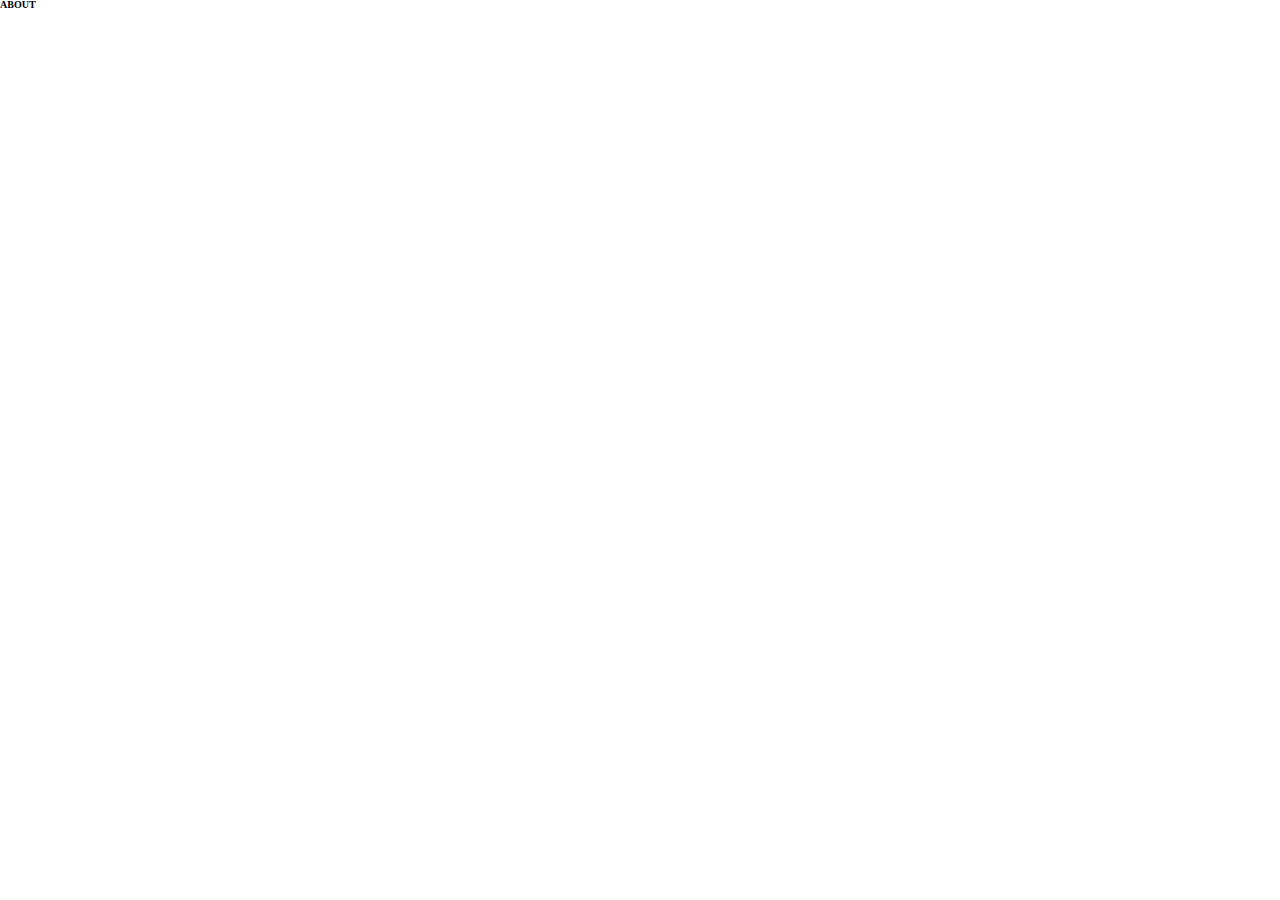
==== about.html @ 36e77df1 "index.html just about finished" ====
<!DOCTYPE html>
<html lang="en">
<head>
    <meta charset="UTF-8">
    <meta name="viewport" content="width=device-width, initial-scale=1.0">
    <link rel="stylesheet" href="assets/stylesheets/index.css">
    <link rel="stylesheet" href="assets/stylesheets/about.css">
    <title>Coleman Portfolio | About Me</title>
</head>
<body>
    <h1> ABOUT </h1>
</body>
</html>
---- assets/stylesheets/index.css ----
/*
---- CSS Reset ----
*/
html,body,div,span,object,iframe,h1,h2,h3,h4,h5,h6,p,blockquote,pre,abbr,address,cite,code,del,dfn,em,img,ins,kbd,q,samp,small,strong,sub,sup,var,b,i,dl,dt,dd,ol,ul,li,fieldset,form,label,legend,table,caption,tbody,tfoot,thead,tr,th,td,article,aside,canvas,details,figcaption,figure,footer,header,hgroup,menu,nav,section,summary,time,mark,audio,video{margin:0;padding:0;border:0;outline:0;font-size:100%;vertical-align:baseline;background:transparent}
body{line-height:1}
article,aside,details,figcaption,figure,footer,header,hgroup,menu,nav,section{display:block}
nav ul{list-style:none}
blockquote,q{quotes:none}
blockquote:before,blockquote:after,q:before,q:after{content:none}
a{margin:0;padding:0;font-size:100%;vertical-align:baseline;background:transparent}
ins{background-color:#ff9;color:#000;text-decoration:none}
mark{background-color:#ff9;color:#000;font-style:italic;font-weight:bold}
del{text-decoration:line-through}
abbr[title],dfn[title]{border-bottom:1px dotted;cursor:help}
table{border-collapse:collapse;border-spacing:0}
hr{display:block;height:1px;border:0;border-top:1px solid #ccc;margin:1em 0;padding:0}
input,select{vertical-align:middle}


/*
---- Basic Styling ----
*/
html {
    box-sizing: border-box;
    font-size: 62.5%;
}

a {
    text-decoration: none;
}

/*
---- Header Styling ----
*/
.header {
    width: 100vw;
    background-image: -webkit-linear-gradient(rgba(0, 128, 111, 0.562), rgba(1, 167, 56, 0.616));
    border-bottom: 3px solid grey;
}
.header h1 {
    font-size: 8rem;
    text-align: center;
    font-family: 'Segoe UI', Tahoma, Geneva, Verdana, sans-serif;
    margin-bottom: 3vh;
    text-transform: uppercase;
}
.header .nav {
    font-size: 2.5rem;
}
.nav a {
    font-size: 2.5rem;
    text-decoration: none;
    color: white;
    text-align: center;
    border-radius: 20px;
}
.header .nav a:hover {
    color: black;
    background: grey;
    border: 1px solid black;
}
.header .title {
    font-family: 'Trebuchet MS', 'Lucida Sans Unicode', 'Lucida Grande', 'Lucida Sans', Arial, sans-serif;
    text-align: center;
    margin: 5vh 0;
    border-top: 5px solid grey;
    border-bottom: 5px solid grey;
}
.header p {
    font-size: 2rem;
    text-align: center;
    margin-top: 5vh;
}

/*
---- Article Styling ----
*/
.welcome img {
    width: 100vw;
    height: 20vh;
    object-fit: cover;
}
.welcome p {
    font-size: 2rem;
    text-align: center;
    margin: 8vh;
}

/*
---- Gallery Styling ----
*/
.projectsGallery {
    display: flex;
    justify-content: flex-start;
    flex-wrap: wrap;
}
.projectsGallery img {
    flex: 1 1 100%;
    width: 30vw;
    height: 30vh;
    object-fit: cover;
    margin: 20px;
}
.projectsGallery a {
    font-size: 2rem;
}
.sampleProjects p {
    flex: 2 2 10%;
    font-size: 2rem;
}

/*
---- Footer Styling ----
*/
footer {
    width: 100vw;
    background: -webkit-linear-gradient(rgba(0, 128, 111, 0.562), rgba(1, 167, 56, 0.616)); ;
}


/*
---- Navigation Styling ----
*/
nav {
    display: flex;
    justify-content: space-between;
}

nav a{
    flex: 1;
    margin: 10px;
    padding: 10px;
}
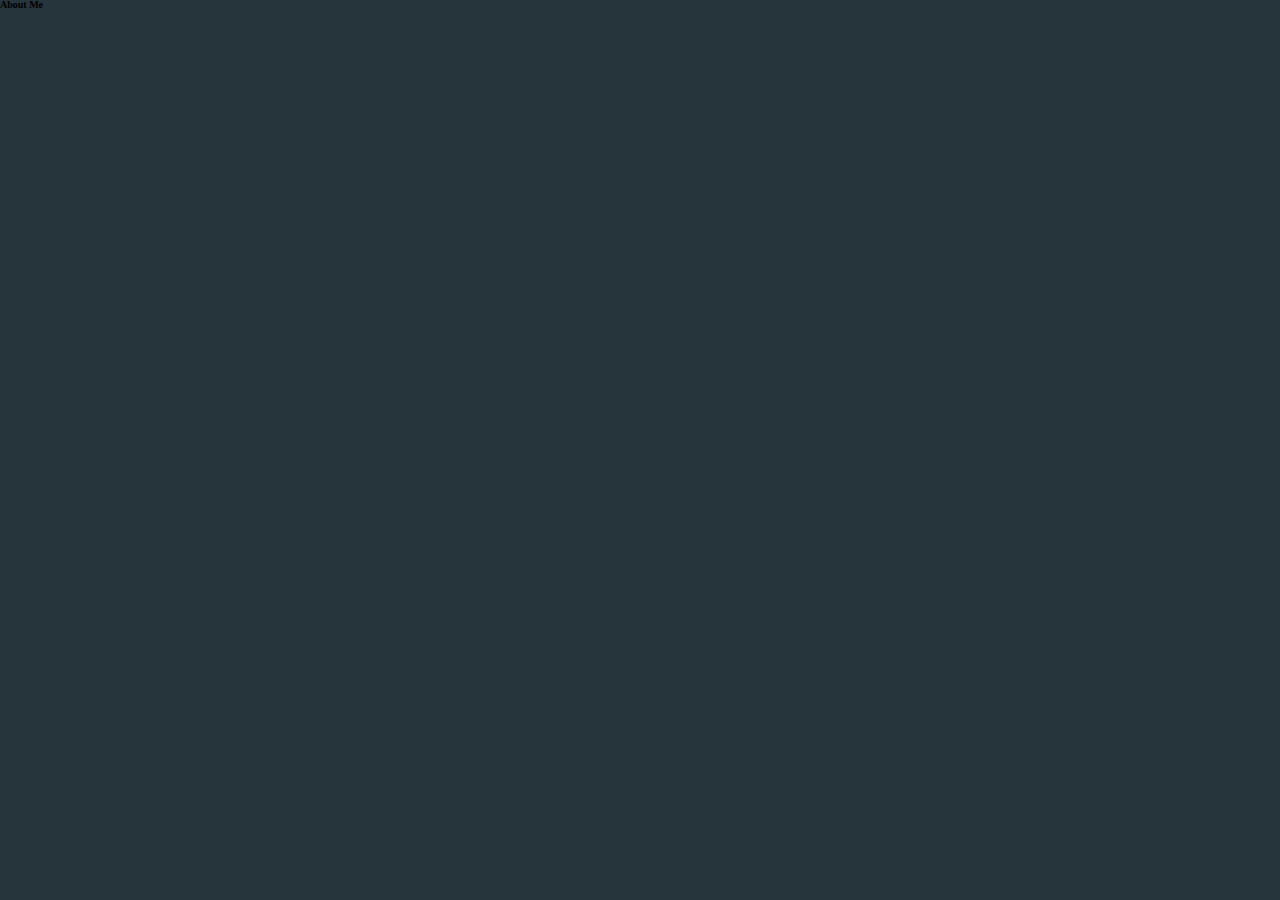
==== commit 82288e98: "Finished About Me Section" ====
--- a/about.html
+++ b/about.html
@@ -8,6 +8,21 @@
     <title>Coleman Portfolio | About Me</title>
 </head>
 <body>
-    <h1> ABOUT </h1>
+    <div class="wrapper">
+        <!---Header-->
+        <header>    
+            <h1> About Me </h1>
+        </header>
+
+        <!--Section-->
+        <section>
+
+        </section>
+
+        <!--Article-->
+        <article>
+
+        </article>
+    </div>
 </body>
 </html>--- a/assets/stylesheets/index.css
+++ b/assets/stylesheets/index.css
@@ -23,6 +23,8 @@
 html {
     box-sizing: border-box;
     font-size: 62.5%;
+    background: rgb(37, 53, 59);
+    font-family: "Montaga";S
 }
 
 a {
@@ -34,13 +36,13 @@
 */
 .header {
     width: 100vw;
-    background-image: -webkit-linear-gradient(rgba(0, 128, 111, 0.562), rgba(1, 167, 56, 0.616));
+    background-image: -webkit-linear-gradient(rgba(1, 87, 168, 0.562), rgba(204, 18, 33, 0.575));
     border-bottom: 3px solid grey;
 }
 .header h1 {
     font-size: 8rem;
     text-align: center;
-    font-family: 'Segoe UI', Tahoma, Geneva, Verdana, sans-serif;
+    font-family: 'Montaga', Tahoma, Geneva, Verdana, sans-serif;
     margin-bottom: 3vh;
     text-transform: uppercase;
 }
@@ -55,21 +57,20 @@
     border-radius: 20px;
 }
 .header .nav a:hover {
-    color: black;
-    background: grey;
-    border: 1px solid black;
+    opacity: 0.4;
 }
 .header .title {
-    font-family: 'Trebuchet MS', 'Lucida Sans Unicode', 'Lucida Grande', 'Lucida Sans', Arial, sans-serif;
+    font-family: 'Montaga, 'Lucida Sans Unicode', 'Lucida Grande', 'Lucida Sans', Arial, sans-serif;
     text-align: center;
     margin: 5vh 0;
     border-top: 5px solid grey;
     border-bottom: 5px solid grey;
 }
 .header p {
-    font-size: 2rem;
-    text-align: center;
-    margin-top: 5vh;
+    font-family: "Architects Daughter";
+    font-size: 2rem;
+    text-align: center;
+    margin: 50px 0;
 }
 
 /*
@@ -84,17 +85,17 @@
     font-size: 2rem;
     text-align: center;
     margin: 8vh;
+    color: white;
 }
 
 /*
 ---- Gallery Styling ----
 */
-.projectsGallery {
-    display: flex;
-    justify-content: flex-start;
-    flex-wrap: wrap;
-}
-.projectsGallery img {
+.sampleProjects {
+    display: flex;
+    flex-flow: center wrap;
+}
+.sampleProjects img {
     flex: 1 1 100%;
     width: 30vw;
     height: 30vh;
@@ -103,20 +104,48 @@
 }
 .projectsGallery a {
     font-size: 2rem;
+    color: blue;
 }
 .sampleProjects p {
-    flex: 2 2 10%;
-    font-size: 2rem;
-}
+    text-align: center;
+    color:white;
+    margin: 30px;
+    flex: 1 1 35%;
+    font-size: 2rem;
+    padding-top: 40px;
+}
+#myProjects {
+    color: rgb(106, 180, 199);
+}
+#myProjects:hover {
+    opacity: 0.5;
+}
+
 
 /*
 ---- Footer Styling ----
 */
 footer {
     width: 100vw;
-    background: -webkit-linear-gradient(rgba(0, 128, 111, 0.562), rgba(1, 167, 56, 0.616)); ;
-}
-
+    background-image: -webkit-linear-gradient(rgba(1, 87, 168, 0.562), rgba(204, 18, 33, 0.575));
+    display: flex;
+    justify-content: space-around;
+}
+footer p{
+    font-size: 3rem;
+    color: white;
+}
+footer .fa {
+    flex: 1 1 100%;
+    padding: 20px;
+    font-size: 3rem;
+    width: 50px;
+    text-align: center;
+    text-decoration: none;
+}
+footer .fa:hover {
+    opacity: 0.7;
+}
 
 /*
 ---- Navigation Styling ----
@@ -130,4 +159,43 @@
     flex: 1;
     margin: 10px;
     padding: 10px;
+}
+
+.footerNav {
+    display: flex;
+    justify-content: space-around;
+}
+
+.footerNav p {
+    flex: 1 1 100%;
+}
+
+@media screen and (max-width: 700px) {
+    .footerNav .fa {
+        display: none;
+    }
+    .sampleProjects {
+        display: flex;
+        flex-direction: column;
+        flex-flow: center wrap;
+    }
+    .sampleProjects img {
+        flex: 1 1 100%;
+        width: 30vw;
+        height: 30vh;
+        object-fit: cover;
+        margin: 20px;
+    }
+    .projectsGallery a {
+        font-size: 2rem;
+        color: blue;
+    }
+    .sampleProjects p {
+        text-align: center;
+        color:white;
+        margin: 30px;
+        flex: 1 1 35%;
+        font-size: 2rem;
+        padding-top: 40px;
+    }
 }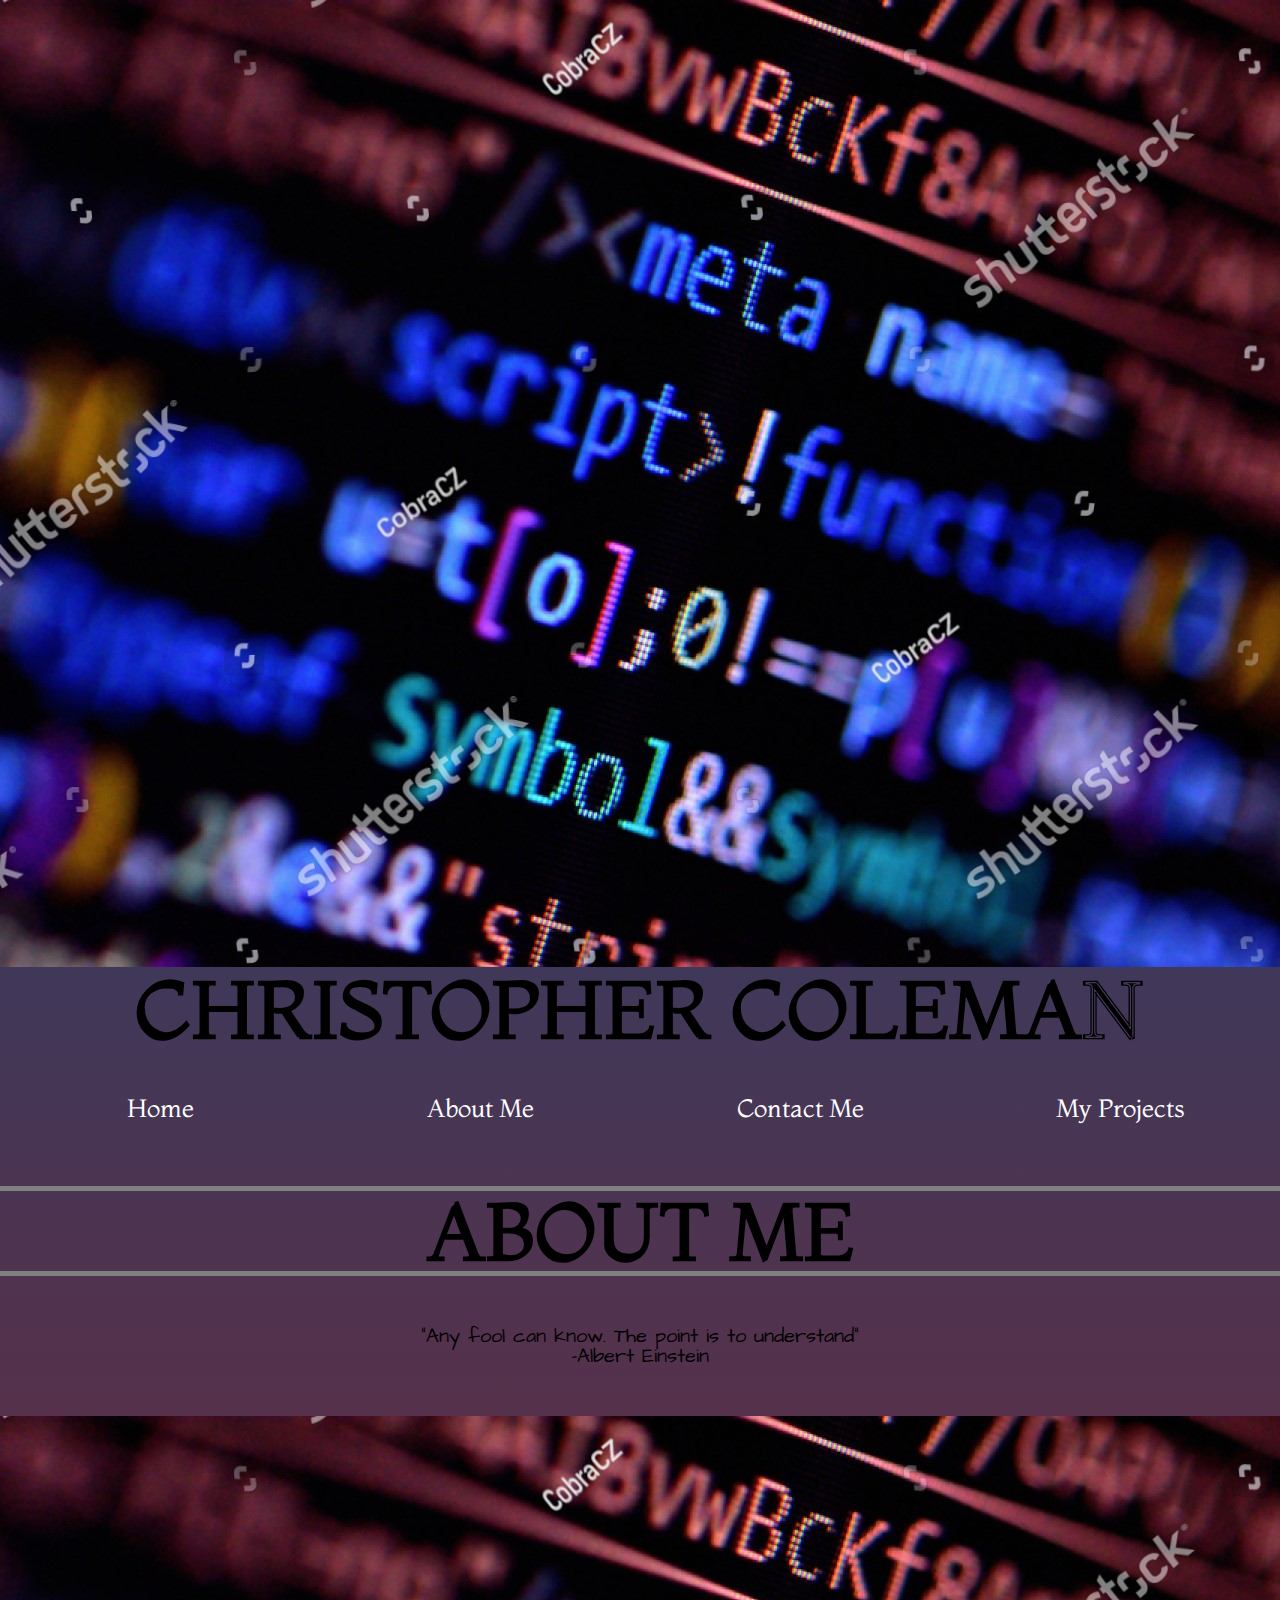
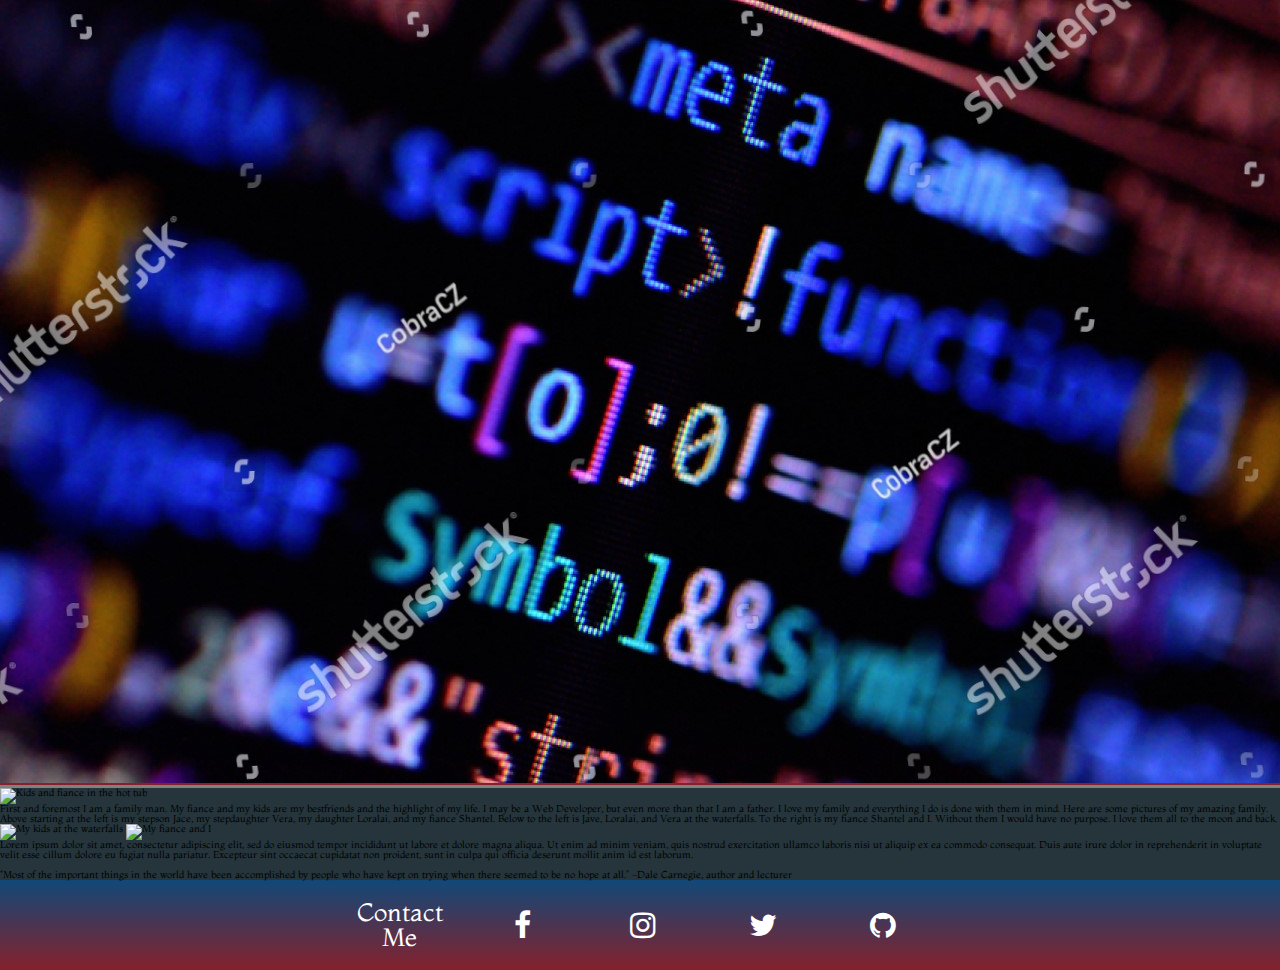
==== commit 40d62ede: "Add files via upload" ====
--- a/about.html
+++ b/about.html
@@ -1,28 +1,55 @@
-<!DOCTYPE html>
-<html lang="en">
-<head>
-    <meta charset="UTF-8">
-    <meta name="viewport" content="width=device-width, initial-scale=1.0">
-    <link rel="stylesheet" href="assets/stylesheets/index.css">
-    <link rel="stylesheet" href="assets/stylesheets/about.css">
-    <title>Coleman Portfolio | About Me</title>
-</head>
-<body>
-    <div class="wrapper">
-        <!---Header-->
-        <header>    
-            <h1> About Me </h1>
-        </header>
-
-        <!--Section-->
-        <section>
-
-        </section>
-
-        <!--Article-->
-        <article>
-
-        </article>
-    </div>
-</body>
+<!DOCTYPE html>
+<html lang="en">
+<head>
+    <meta charset="UTF-8">
+    <meta name="viewport" content="width=device-width, initial-scale=1.0">
+    <link rel="stylesheet" href="assets/stylesheets/index.css">
+    <link rel="stylesheet" href="https://cdnjs.cloudflare.com/ajax/libs/font-awesome/4.7.0/css/font-awesome.min.css">
+    <link href="https://fonts.googleapis.com/css2?family=Architects+Daughter&family=Montaga&display=swap" rel="stylesheet">    <title>Coleman Portfolio | Home</title>
+</head>
+<body>
+    <div class="wrapper">
+        
+        <!-- Header -->
+        <header class="header">
+            <img class="headerImage" src="assets/images/code-pic.jpg">
+            <h1>Christopher Coleman</h1>
+            <nav class="nav">
+                <a href="/index.html">Home</a>
+                <a href="/about.html">About Me</a>
+                <a href="/contact.html">Contact Me</a>
+                <a href="/projects.html">My Projects</a>
+            </nav>
+            <h1 class="title">About Me</h1>
+            <p>"Any fool can know. The point is to understand"<br> -Albert Einstein</p>
+            <img class="headerImage headerImage2" src="/assets/images/code-pic.jpg" alt="Computer running code">
+        </header>
+        <section class="mainContent"
+            <!--Section-->
+            <section class="aboutFamily">
+                <img class="familyHotTub" src="assets/images/shayandthekidshottub.jpg" alt="Kids and fiance in the hot tub">
+                <p>First and foremost I am a family man. My fiance and my kids are my bestfriends and the highlight of my life. I may be a Web Developer, but even more than that I am a father. I love my family and everything I do is done with them in mind. Here are some pictures of my amazing family. Above starting at the left is my stepson Jace, my stepdaughter Vera, my daughter Loralai, and my fiance Shantel. Below to the left is Jave, Loralai, and Vera at the waterfalls. To the right is my fiance Shantel and I. Without them I would have no purpose. I love them all to the moon and back.</p>
+                <img class="smallerImgs kidsWaterFall" src="assets/images/thekidsatthefalls.jpg" alt="My kids at the waterfalls">
+                <img class="smallerImgs shayAndI" src="assets/images/shayandI.jpg" alt="My fiance and I">
+            </section>
+
+            <!--Article-->
+            <article class="allAboutMe">
+                <p>Lorem ipsum dolor sit amet, consectetur adipiscing elit, sed do eiusmod tempor incididunt ut labore et dolore magna aliqua. Ut enim ad minim veniam, quis nostrud exercitation ullamco laboris nisi ut aliquip ex ea commodo consequat. Duis aute irure dolor in reprehenderit in voluptate velit esse cillum dolore eu fugiat nulla pariatur. Excepteur sint occaecat cupidatat non proident, sunt in culpa qui officia deserunt mollit anim id est laborum.</p>
+                <br>
+                <p class="quote">“Most of the important things in the world have been accomplished by people who have kept on trying when there seemed to be no hope at all.” -Dale Carnegie, author and lecturer</p>
+            </article>
+        </section>
+         <!-- Footer -->
+         <footer class="footer">
+            <nav class="nav footerNav">
+                <a href="/contact.html">Contact Me</a>
+                <a href="#" class="fa fa-facebook"></a>
+                <a href="#" class="fa fa-instagram"></a>
+                <a href="#" class="fa fa-twitter"></a>
+                <a href="#" class="fa fa-github"></a>
+            </nav>
+        </footer>
+    </div>
+</body>
 </html>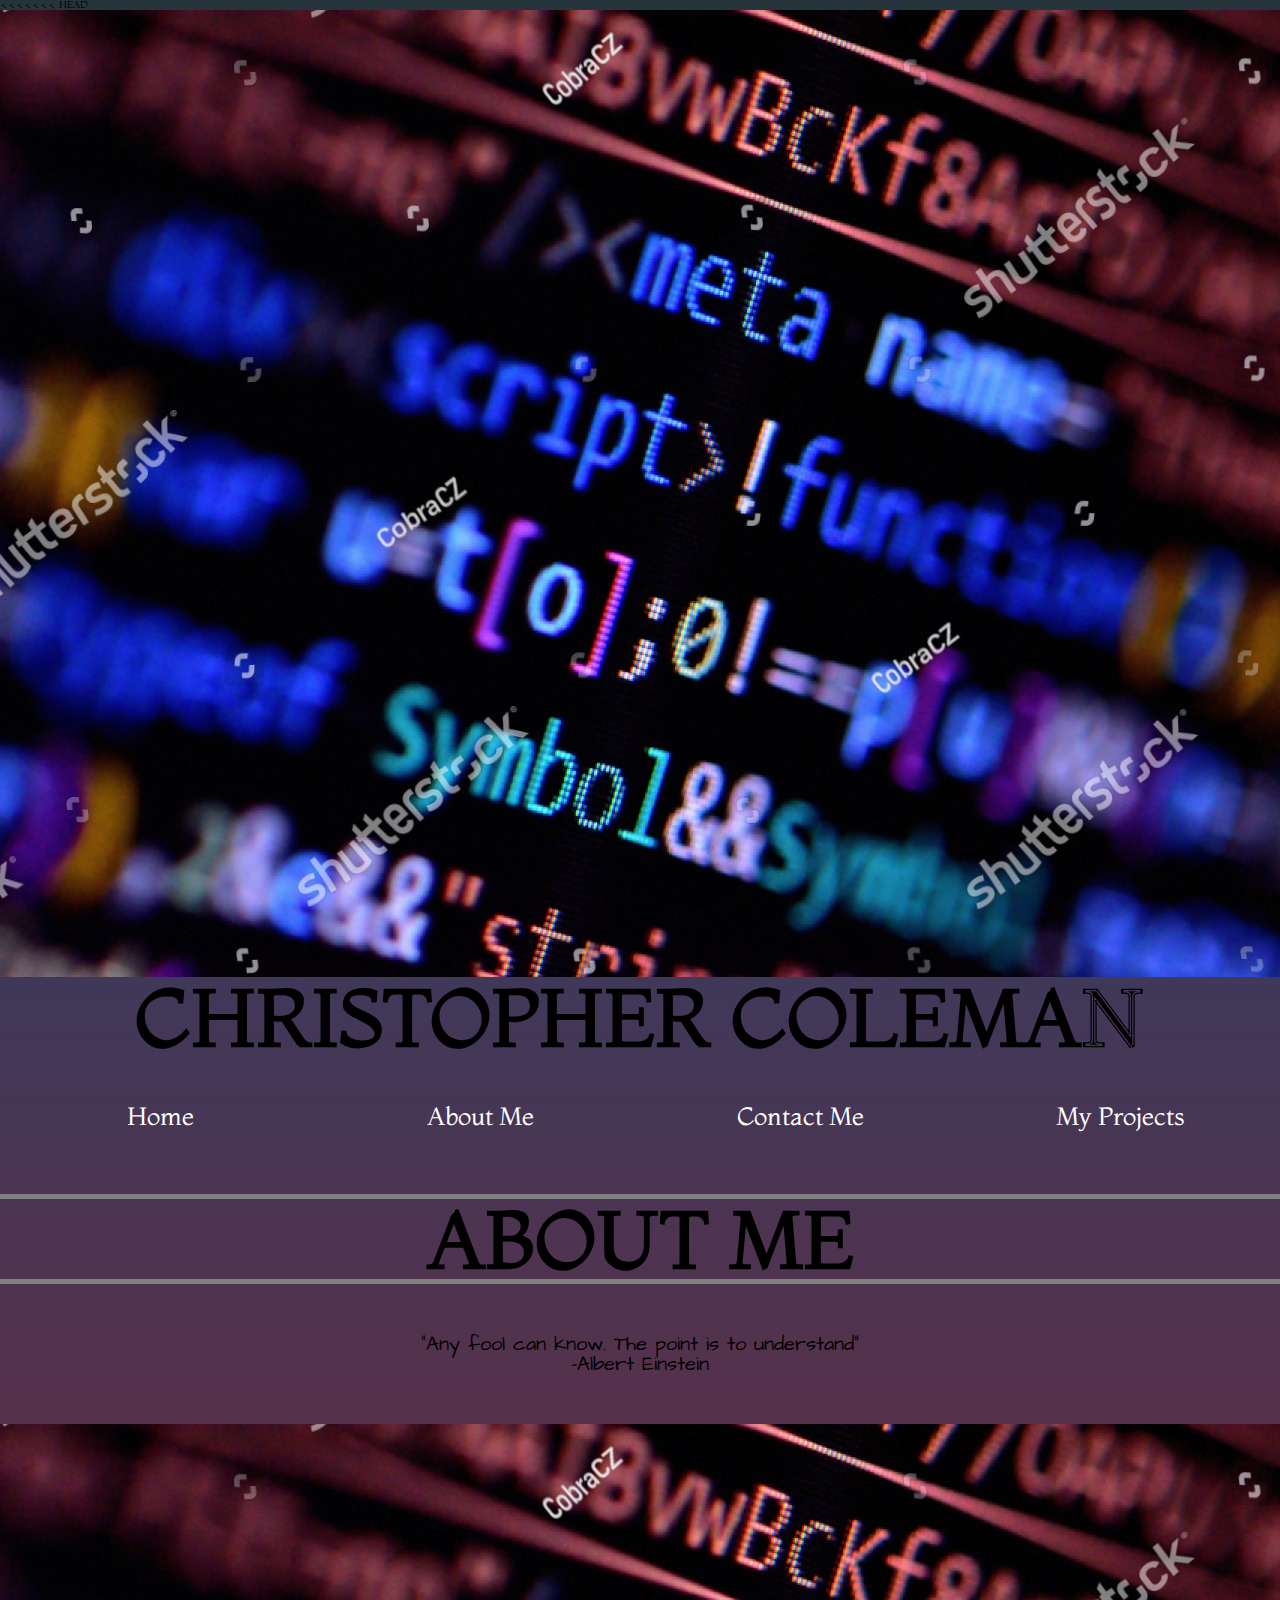
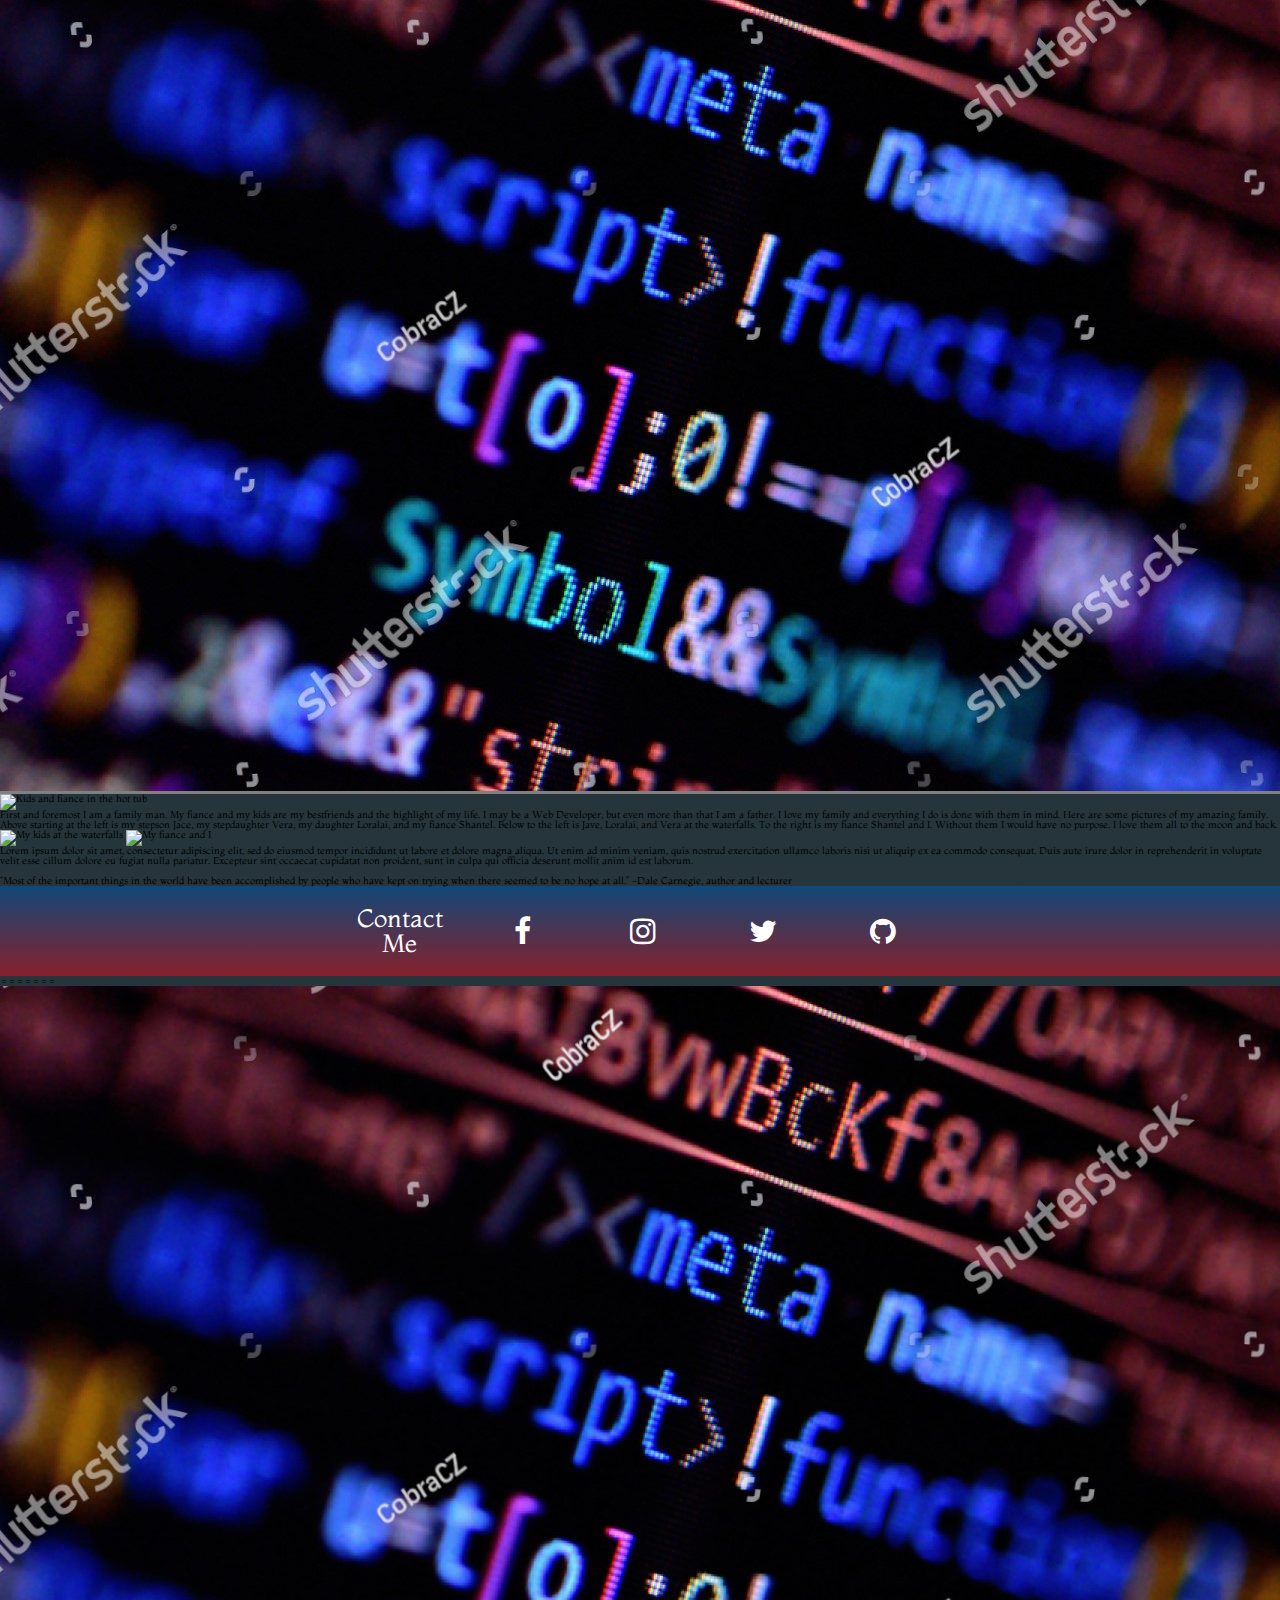
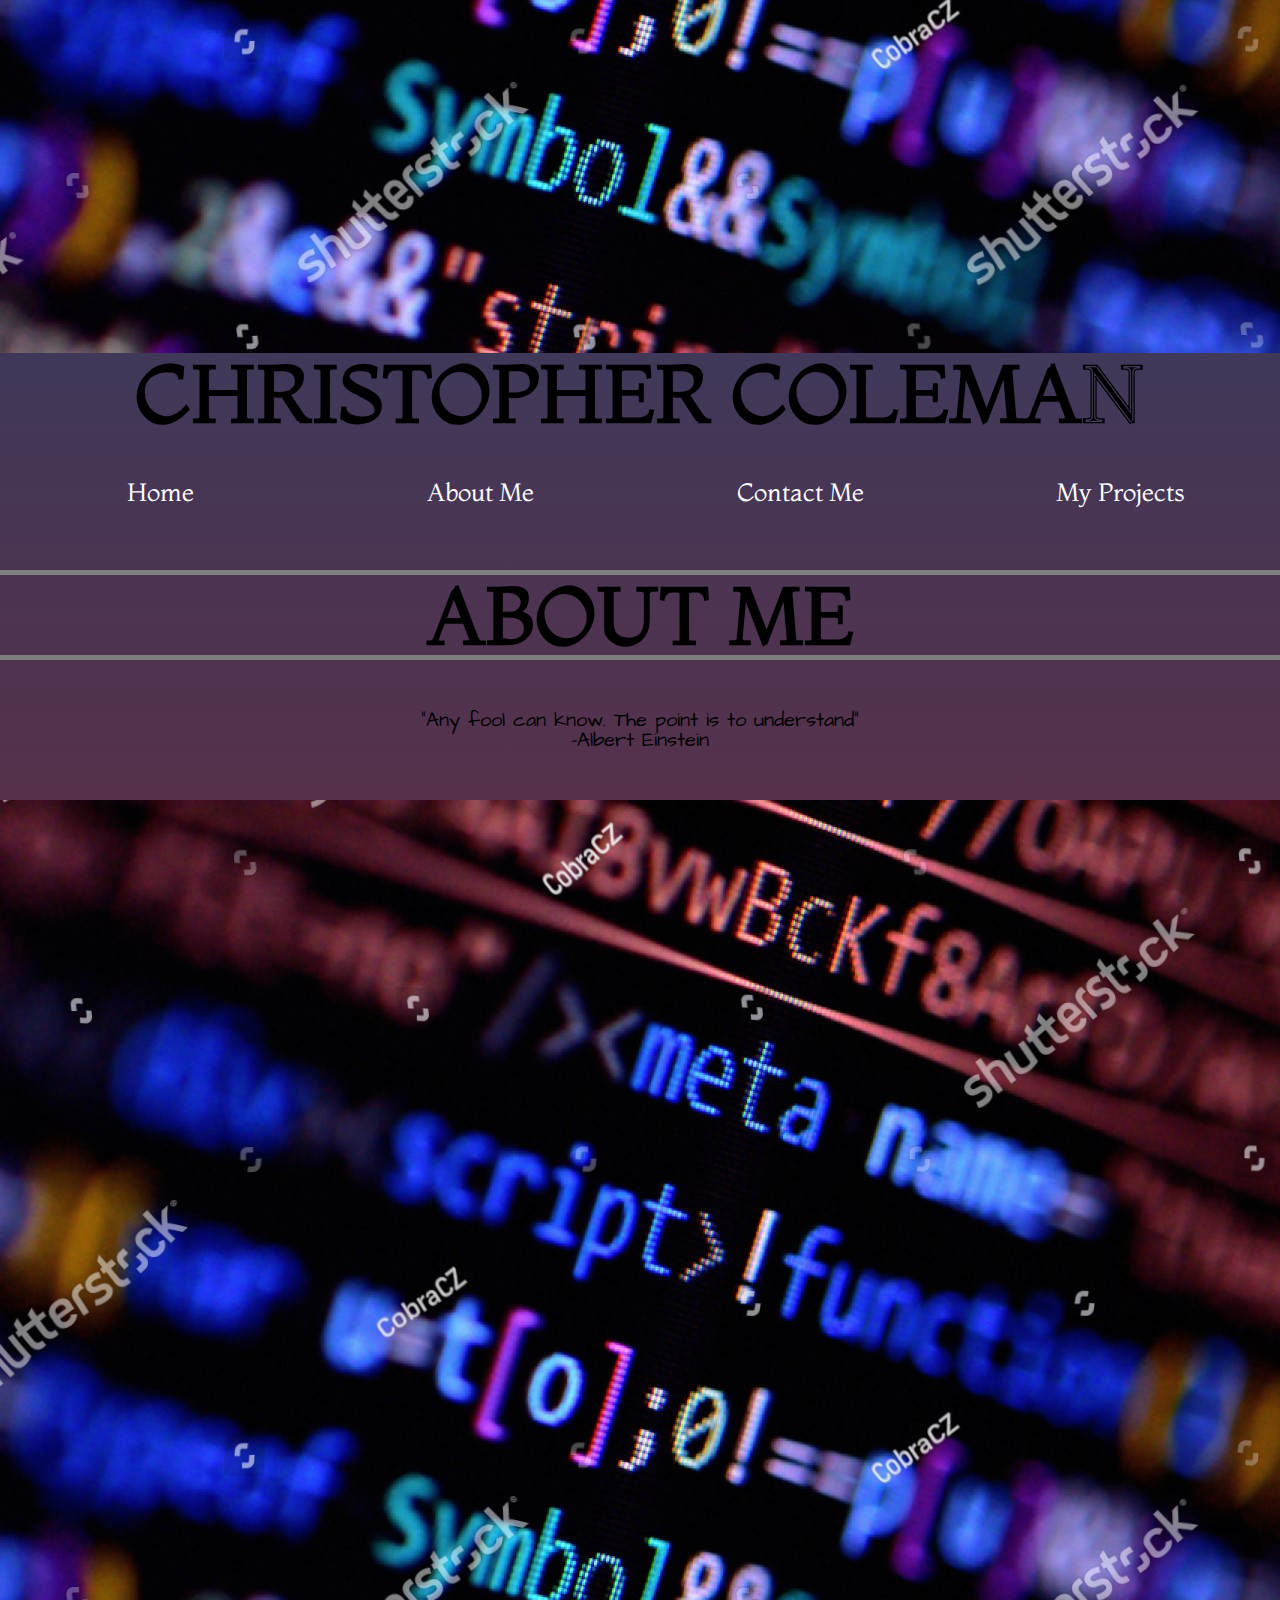
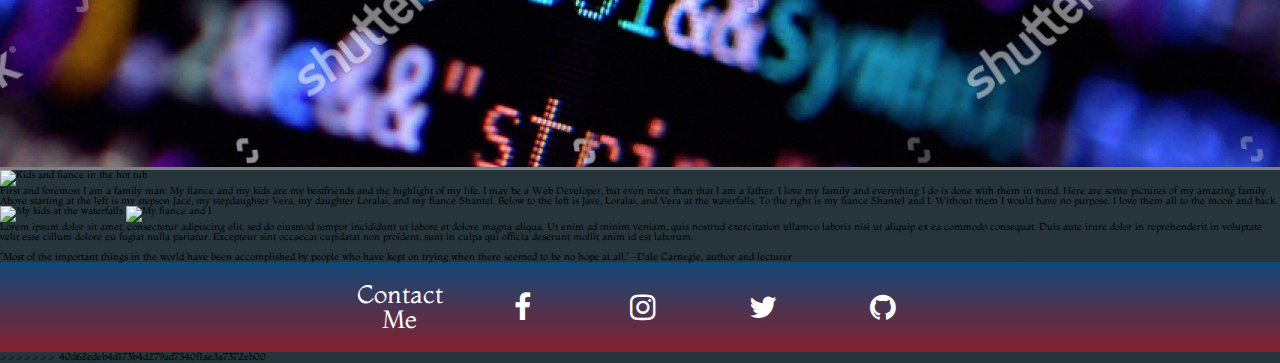
==== commit a7ea7678: "Added media queries" ====
--- a/about.html
+++ b/about.html
@@ -1,55 +1,112 @@
-<!DOCTYPE html>
-<html lang="en">
-<head>
-    <meta charset="UTF-8">
-    <meta name="viewport" content="width=device-width, initial-scale=1.0">
-    <link rel="stylesheet" href="assets/stylesheets/index.css">
-    <link rel="stylesheet" href="https://cdnjs.cloudflare.com/ajax/libs/font-awesome/4.7.0/css/font-awesome.min.css">
-    <link href="https://fonts.googleapis.com/css2?family=Architects+Daughter&family=Montaga&display=swap" rel="stylesheet">    <title>Coleman Portfolio | Home</title>
-</head>
-<body>
-    <div class="wrapper">
-        
-        <!-- Header -->
-        <header class="header">
-            <img class="headerImage" src="assets/images/code-pic.jpg">
-            <h1>Christopher Coleman</h1>
-            <nav class="nav">
-                <a href="/index.html">Home</a>
-                <a href="/about.html">About Me</a>
-                <a href="/contact.html">Contact Me</a>
-                <a href="/projects.html">My Projects</a>
-            </nav>
-            <h1 class="title">About Me</h1>
-            <p>"Any fool can know. The point is to understand"<br> -Albert Einstein</p>
-            <img class="headerImage headerImage2" src="/assets/images/code-pic.jpg" alt="Computer running code">
-        </header>
-        <section class="mainContent"
-            <!--Section-->
-            <section class="aboutFamily">
-                <img class="familyHotTub" src="assets/images/shayandthekidshottub.jpg" alt="Kids and fiance in the hot tub">
-                <p>First and foremost I am a family man. My fiance and my kids are my bestfriends and the highlight of my life. I may be a Web Developer, but even more than that I am a father. I love my family and everything I do is done with them in mind. Here are some pictures of my amazing family. Above starting at the left is my stepson Jace, my stepdaughter Vera, my daughter Loralai, and my fiance Shantel. Below to the left is Jave, Loralai, and Vera at the waterfalls. To the right is my fiance Shantel and I. Without them I would have no purpose. I love them all to the moon and back.</p>
-                <img class="smallerImgs kidsWaterFall" src="assets/images/thekidsatthefalls.jpg" alt="My kids at the waterfalls">
-                <img class="smallerImgs shayAndI" src="assets/images/shayandI.jpg" alt="My fiance and I">
-            </section>
-
-            <!--Article-->
-            <article class="allAboutMe">
-                <p>Lorem ipsum dolor sit amet, consectetur adipiscing elit, sed do eiusmod tempor incididunt ut labore et dolore magna aliqua. Ut enim ad minim veniam, quis nostrud exercitation ullamco laboris nisi ut aliquip ex ea commodo consequat. Duis aute irure dolor in reprehenderit in voluptate velit esse cillum dolore eu fugiat nulla pariatur. Excepteur sint occaecat cupidatat non proident, sunt in culpa qui officia deserunt mollit anim id est laborum.</p>
-                <br>
-                <p class="quote">“Most of the important things in the world have been accomplished by people who have kept on trying when there seemed to be no hope at all.” -Dale Carnegie, author and lecturer</p>
-            </article>
-        </section>
-         <!-- Footer -->
-         <footer class="footer">
-            <nav class="nav footerNav">
-                <a href="/contact.html">Contact Me</a>
-                <a href="#" class="fa fa-facebook"></a>
-                <a href="#" class="fa fa-instagram"></a>
-                <a href="#" class="fa fa-twitter"></a>
-                <a href="#" class="fa fa-github"></a>
-            </nav>
-        </footer>
-    </div>
-</body>
+<<<<<<< HEAD
+<!DOCTYPE html>
+<html lang="en">
+<head>
+    <meta charset="UTF-8">
+    <meta name="viewport" content="width=device-width, initial-scale=1.0">
+    <link rel="stylesheet" href="assets/stylesheets/index.css">
+    <link rel="stylesheet" href="https://cdnjs.cloudflare.com/ajax/libs/font-awesome/4.7.0/css/font-awesome.min.css">
+    <link href="https://fonts.googleapis.com/css2?family=Architects+Daughter&family=Montaga&display=swap" rel="stylesheet">    <title>Coleman Portfolio | Home</title>
+</head>
+<body>
+    <div class="wrapper">
+        
+        <!-- Header -->
+        <header class="header">
+            <img class="headerImage" src="assets/images/code-pic.jpg">
+            <h1>Christopher Coleman</h1>
+            <nav class="nav">
+                <a href="/index.html">Home</a>
+                <a href="/about.html">About Me</a>
+                <a href="/contact.html">Contact Me</a>
+                <a href="/projects.html">My Projects</a>
+            </nav>
+            <h1 class="title">About Me</h1>
+            <p>"Any fool can know. The point is to understand"<br> -Albert Einstein</p>
+            <img class="headerImage headerImage2" src="/assets/images/code-pic.jpg" alt="Computer running code">
+        </header>
+        <section class="mainContent"
+            <!--Section-->
+            <section class="aboutFamily">
+                <img class="familyHotTub" src="assets/images/shayandthekidshottub.jpg" alt="Kids and fiance in the hot tub">
+                <p>First and foremost I am a family man. My fiance and my kids are my bestfriends and the highlight of my life. I may be a Web Developer, but even more than that I am a father. I love my family and everything I do is done with them in mind. Here are some pictures of my amazing family. Above starting at the left is my stepson Jace, my stepdaughter Vera, my daughter Loralai, and my fiance Shantel. Below to the left is Jave, Loralai, and Vera at the waterfalls. To the right is my fiance Shantel and I. Without them I would have no purpose. I love them all to the moon and back.</p>
+                <img class="smallerImgs kidsWaterFall" src="assets/images/thekidsatthefalls.jpg" alt="My kids at the waterfalls">
+                <img class="smallerImgs shayAndI" src="assets/images/shayandI.jpg" alt="My fiance and I">
+            </section>
+
+            <!--Article-->
+            <article class="allAboutMe">
+                <p>Lorem ipsum dolor sit amet, consectetur adipiscing elit, sed do eiusmod tempor incididunt ut labore et dolore magna aliqua. Ut enim ad minim veniam, quis nostrud exercitation ullamco laboris nisi ut aliquip ex ea commodo consequat. Duis aute irure dolor in reprehenderit in voluptate velit esse cillum dolore eu fugiat nulla pariatur. Excepteur sint occaecat cupidatat non proident, sunt in culpa qui officia deserunt mollit anim id est laborum.</p>
+                <br>
+                <p class="quote">“Most of the important things in the world have been accomplished by people who have kept on trying when there seemed to be no hope at all.” -Dale Carnegie, author and lecturer</p>
+            </article>
+        </section>
+         <!-- Footer -->
+         <footer class="footer">
+            <nav class="nav footerNav">
+                <a href="/contact.html">Contact Me</a>
+                <a href="#" class="fa fa-facebook"></a>
+                <a href="#" class="fa fa-instagram"></a>
+                <a href="#" class="fa fa-twitter"></a>
+                <a href="#" class="fa fa-github"></a>
+            </nav>
+        </footer>
+    </div>
+</body>
+=======
+<!DOCTYPE html>
+<html lang="en">
+<head>
+    <meta charset="UTF-8">
+    <meta name="viewport" content="width=device-width, initial-scale=1.0">
+    <link rel="stylesheet" href="assets/stylesheets/index.css">
+    <link rel="stylesheet" href="https://cdnjs.cloudflare.com/ajax/libs/font-awesome/4.7.0/css/font-awesome.min.css">
+    <link href="https://fonts.googleapis.com/css2?family=Architects+Daughter&family=Montaga&display=swap" rel="stylesheet">    <title>Coleman Portfolio | Home</title>
+</head>
+<body>
+    <div class="wrapper">
+        
+        <!-- Header -->
+        <header class="header">
+            <img class="headerImage" src="assets/images/code-pic.jpg">
+            <h1>Christopher Coleman</h1>
+            <nav class="nav">
+                <a href="/index.html">Home</a>
+                <a href="/about.html">About Me</a>
+                <a href="/contact.html">Contact Me</a>
+                <a href="/projects.html">My Projects</a>
+            </nav>
+            <h1 class="title">About Me</h1>
+            <p>"Any fool can know. The point is to understand"<br> -Albert Einstein</p>
+            <img class="headerImage headerImage2" src="/assets/images/code-pic.jpg" alt="Computer running code">
+        </header>
+        <section class="mainContent"
+            <!--Section-->
+            <section class="aboutFamily">
+                <img class="familyHotTub" src="assets/images/shayandthekidshottub.jpg" alt="Kids and fiance in the hot tub">
+                <p>First and foremost I am a family man. My fiance and my kids are my bestfriends and the highlight of my life. I may be a Web Developer, but even more than that I am a father. I love my family and everything I do is done with them in mind. Here are some pictures of my amazing family. Above starting at the left is my stepson Jace, my stepdaughter Vera, my daughter Loralai, and my fiance Shantel. Below to the left is Jave, Loralai, and Vera at the waterfalls. To the right is my fiance Shantel and I. Without them I would have no purpose. I love them all to the moon and back.</p>
+                <img class="smallerImgs kidsWaterFall" src="assets/images/thekidsatthefalls.jpg" alt="My kids at the waterfalls">
+                <img class="smallerImgs shayAndI" src="assets/images/shayandI.jpg" alt="My fiance and I">
+            </section>
+
+            <!--Article-->
+            <article class="allAboutMe">
+                <p>Lorem ipsum dolor sit amet, consectetur adipiscing elit, sed do eiusmod tempor incididunt ut labore et dolore magna aliqua. Ut enim ad minim veniam, quis nostrud exercitation ullamco laboris nisi ut aliquip ex ea commodo consequat. Duis aute irure dolor in reprehenderit in voluptate velit esse cillum dolore eu fugiat nulla pariatur. Excepteur sint occaecat cupidatat non proident, sunt in culpa qui officia deserunt mollit anim id est laborum.</p>
+                <br>
+                <p class="quote">“Most of the important things in the world have been accomplished by people who have kept on trying when there seemed to be no hope at all.” -Dale Carnegie, author and lecturer</p>
+            </article>
+        </section>
+         <!-- Footer -->
+         <footer class="footer">
+            <nav class="nav footerNav">
+                <a href="/contact.html">Contact Me</a>
+                <a href="#" class="fa fa-facebook"></a>
+                <a href="#" class="fa fa-instagram"></a>
+                <a href="#" class="fa fa-twitter"></a>
+                <a href="#" class="fa fa-github"></a>
+            </nav>
+        </footer>
+    </div>
+</body>
+>>>>>>> 40d62edeb4d173b4d279ad7340f1ae3a7372eb00
 </html>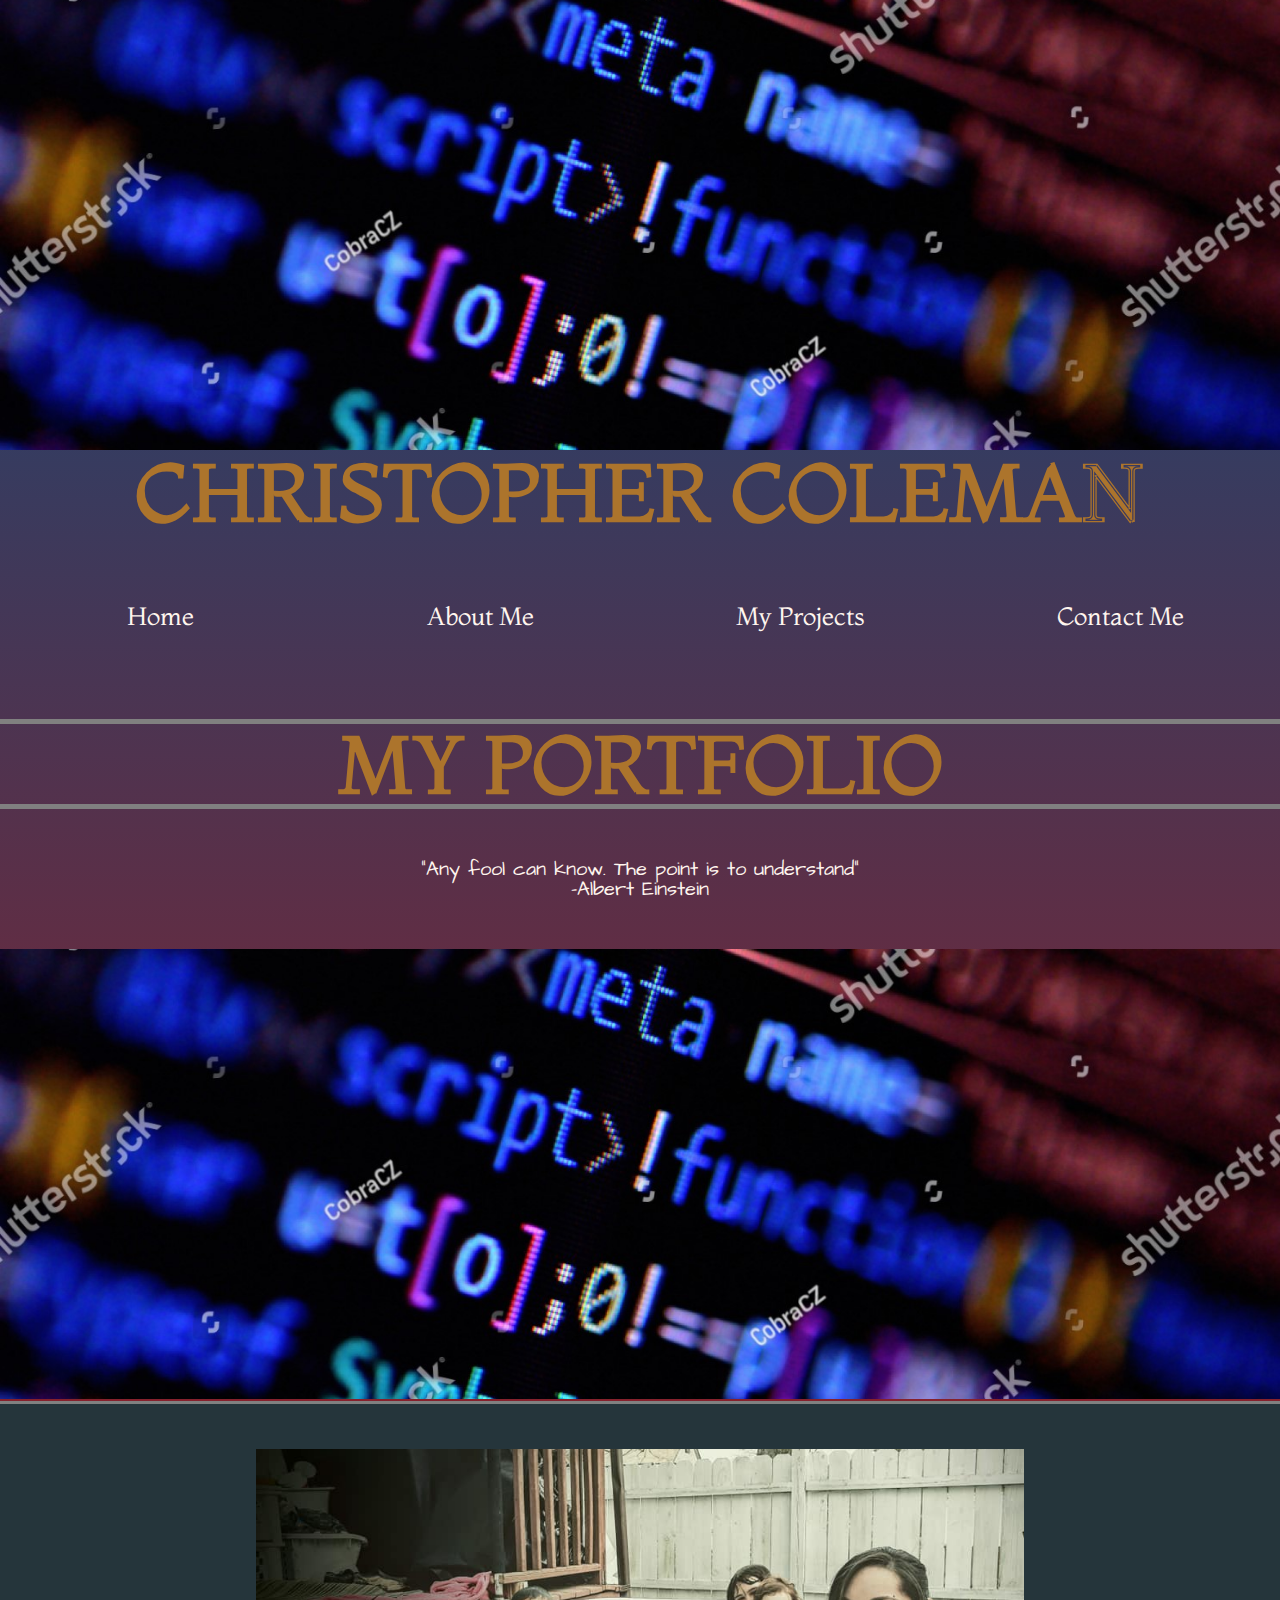
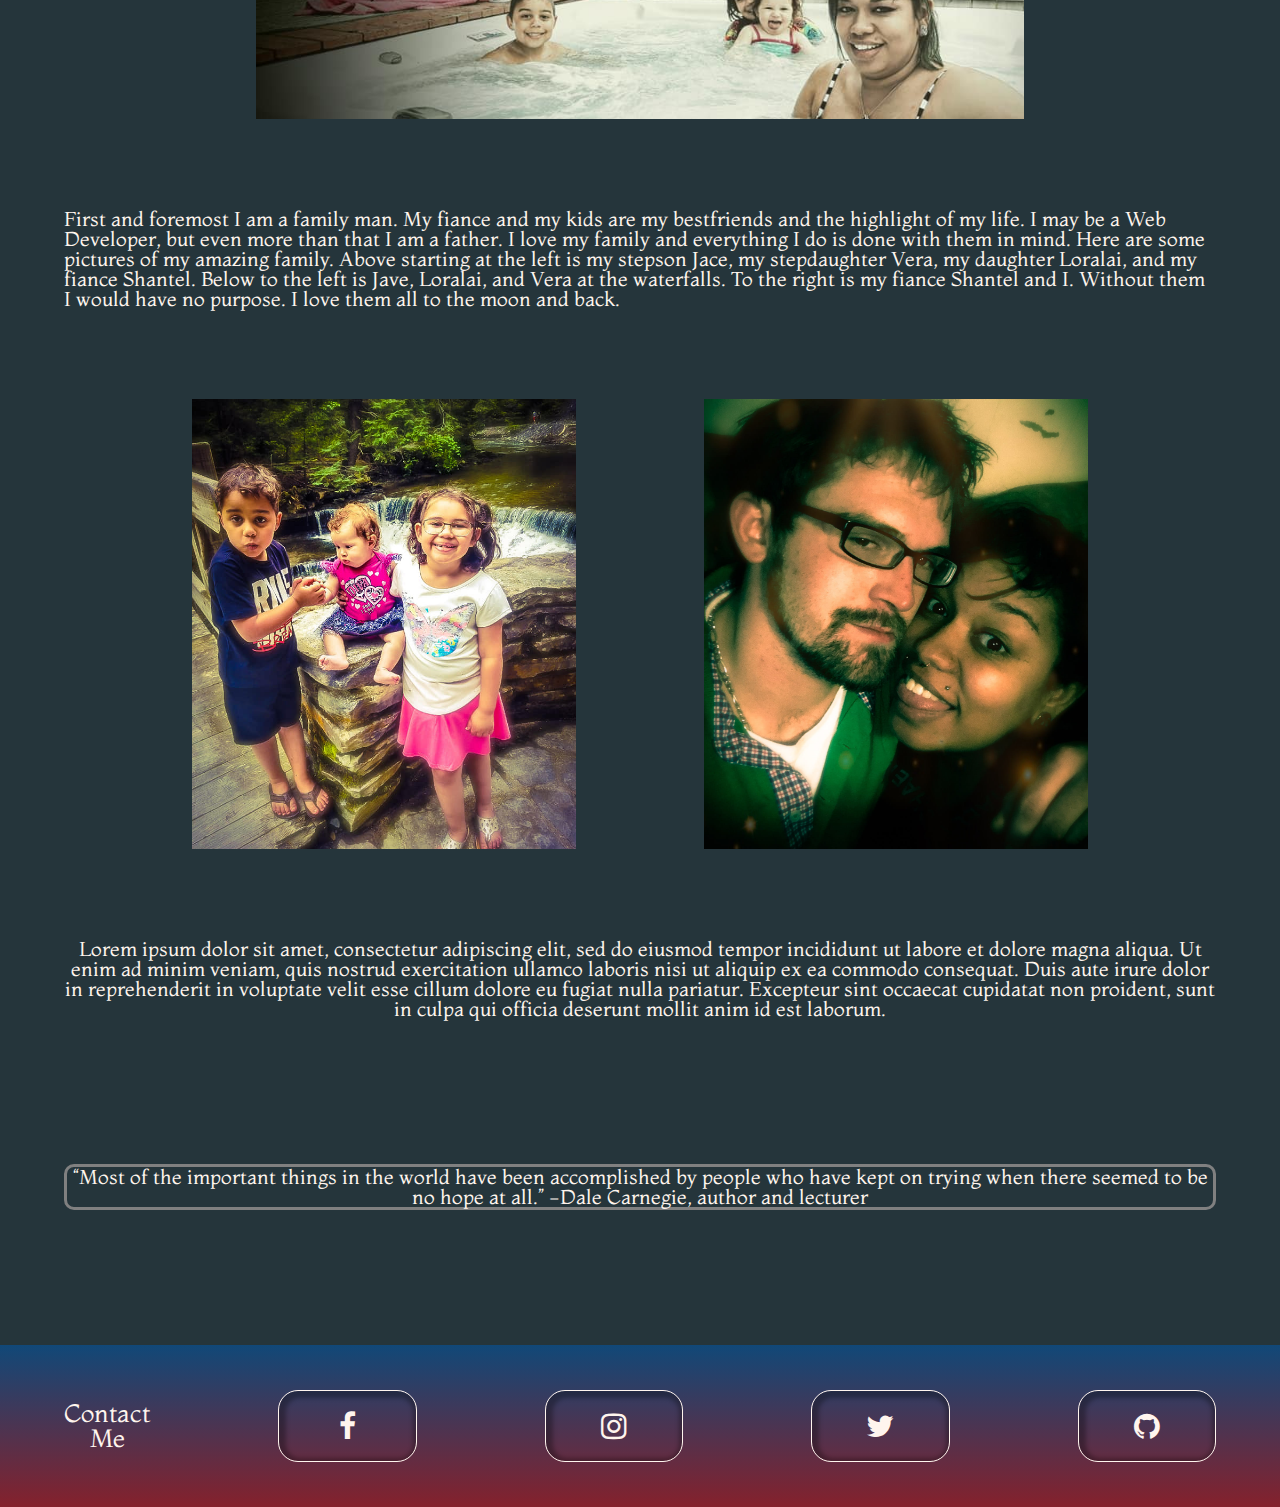
==== commit ae8e0258: "commit" ====
--- a/about.html
+++ b/about.html
@@ -1,4 +1,3 @@
-<<<<<<< HEAD
 <!DOCTYPE html>
 <html lang="en">
 <head>
@@ -18,29 +17,33 @@
             <nav class="nav">
                 <a href="/index.html">Home</a>
                 <a href="/about.html">About Me</a>
+                <a href="/projects.html">My Projects</a>
                 <a href="/contact.html">Contact Me</a>
-                <a href="/projects.html">My Projects</a>
             </nav>
-            <h1 class="title">About Me</h1>
+            <h1 class="title">My Portfolio</h1>
             <p>"Any fool can know. The point is to understand"<br> -Albert Einstein</p>
             <img class="headerImage headerImage2" src="/assets/images/code-pic.jpg" alt="Computer running code">
         </header>
-        <section class="mainContent"
-            <!--Section-->
+
+
+        <!--Main Content-->
+        <section class="mainContent">
+            <!--My Family Section-->
             <section class="aboutFamily">
                 <img class="familyHotTub" src="assets/images/shayandthekidshottub.jpg" alt="Kids and fiance in the hot tub">
                 <p>First and foremost I am a family man. My fiance and my kids are my bestfriends and the highlight of my life. I may be a Web Developer, but even more than that I am a father. I love my family and everything I do is done with them in mind. Here are some pictures of my amazing family. Above starting at the left is my stepson Jace, my stepdaughter Vera, my daughter Loralai, and my fiance Shantel. Below to the left is Jave, Loralai, and Vera at the waterfalls. To the right is my fiance Shantel and I. Without them I would have no purpose. I love them all to the moon and back.</p>
                 <img class="smallerImgs kidsWaterFall" src="assets/images/thekidsatthefalls.jpg" alt="My kids at the waterfalls">
                 <img class="smallerImgs shayAndI" src="assets/images/shayandI.jpg" alt="My fiance and I">
+                
+                <!--About Me Article-->
+                <article class="allAboutMe">
+                    <p>Lorem ipsum dolor sit amet, consectetur adipiscing elit, sed do eiusmod tempor incididunt ut labore et dolore magna aliqua. Ut enim ad minim veniam, quis nostrud exercitation ullamco laboris nisi ut aliquip ex ea commodo consequat. Duis aute irure dolor in reprehenderit in voluptate velit esse cillum dolore eu fugiat nulla pariatur. Excepteur sint occaecat cupidatat non proident, sunt in culpa qui officia deserunt mollit anim id est laborum.</p>
+                    <br>
+                    <p class="quote">“Most of the important things in the world have been accomplished by people who have kept on trying when there seemed to be no hope at all.” -Dale Carnegie, author and lecturer</p>
+                </article>
             </section>
-
-            <!--Article-->
-            <article class="allAboutMe">
-                <p>Lorem ipsum dolor sit amet, consectetur adipiscing elit, sed do eiusmod tempor incididunt ut labore et dolore magna aliqua. Ut enim ad minim veniam, quis nostrud exercitation ullamco laboris nisi ut aliquip ex ea commodo consequat. Duis aute irure dolor in reprehenderit in voluptate velit esse cillum dolore eu fugiat nulla pariatur. Excepteur sint occaecat cupidatat non proident, sunt in culpa qui officia deserunt mollit anim id est laborum.</p>
-                <br>
-                <p class="quote">“Most of the important things in the world have been accomplished by people who have kept on trying when there seemed to be no hope at all.” -Dale Carnegie, author and lecturer</p>
-            </article>
         </section>
+        
          <!-- Footer -->
          <footer class="footer">
             <nav class="nav footerNav">
@@ -53,60 +56,4 @@
         </footer>
     </div>
 </body>
-=======
-<!DOCTYPE html>
-<html lang="en">
-<head>
-    <meta charset="UTF-8">
-    <meta name="viewport" content="width=device-width, initial-scale=1.0">
-    <link rel="stylesheet" href="assets/stylesheets/index.css">
-    <link rel="stylesheet" href="https://cdnjs.cloudflare.com/ajax/libs/font-awesome/4.7.0/css/font-awesome.min.css">
-    <link href="https://fonts.googleapis.com/css2?family=Architects+Daughter&family=Montaga&display=swap" rel="stylesheet">    <title>Coleman Portfolio | Home</title>
-</head>
-<body>
-    <div class="wrapper">
-        
-        <!-- Header -->
-        <header class="header">
-            <img class="headerImage" src="assets/images/code-pic.jpg">
-            <h1>Christopher Coleman</h1>
-            <nav class="nav">
-                <a href="/index.html">Home</a>
-                <a href="/about.html">About Me</a>
-                <a href="/contact.html">Contact Me</a>
-                <a href="/projects.html">My Projects</a>
-            </nav>
-            <h1 class="title">About Me</h1>
-            <p>"Any fool can know. The point is to understand"<br> -Albert Einstein</p>
-            <img class="headerImage headerImage2" src="/assets/images/code-pic.jpg" alt="Computer running code">
-        </header>
-        <section class="mainContent"
-            <!--Section-->
-            <section class="aboutFamily">
-                <img class="familyHotTub" src="assets/images/shayandthekidshottub.jpg" alt="Kids and fiance in the hot tub">
-                <p>First and foremost I am a family man. My fiance and my kids are my bestfriends and the highlight of my life. I may be a Web Developer, but even more than that I am a father. I love my family and everything I do is done with them in mind. Here are some pictures of my amazing family. Above starting at the left is my stepson Jace, my stepdaughter Vera, my daughter Loralai, and my fiance Shantel. Below to the left is Jave, Loralai, and Vera at the waterfalls. To the right is my fiance Shantel and I. Without them I would have no purpose. I love them all to the moon and back.</p>
-                <img class="smallerImgs kidsWaterFall" src="assets/images/thekidsatthefalls.jpg" alt="My kids at the waterfalls">
-                <img class="smallerImgs shayAndI" src="assets/images/shayandI.jpg" alt="My fiance and I">
-            </section>
-
-            <!--Article-->
-            <article class="allAboutMe">
-                <p>Lorem ipsum dolor sit amet, consectetur adipiscing elit, sed do eiusmod tempor incididunt ut labore et dolore magna aliqua. Ut enim ad minim veniam, quis nostrud exercitation ullamco laboris nisi ut aliquip ex ea commodo consequat. Duis aute irure dolor in reprehenderit in voluptate velit esse cillum dolore eu fugiat nulla pariatur. Excepteur sint occaecat cupidatat non proident, sunt in culpa qui officia deserunt mollit anim id est laborum.</p>
-                <br>
-                <p class="quote">“Most of the important things in the world have been accomplished by people who have kept on trying when there seemed to be no hope at all.” -Dale Carnegie, author and lecturer</p>
-            </article>
-        </section>
-         <!-- Footer -->
-         <footer class="footer">
-            <nav class="nav footerNav">
-                <a href="/contact.html">Contact Me</a>
-                <a href="#" class="fa fa-facebook"></a>
-                <a href="#" class="fa fa-instagram"></a>
-                <a href="#" class="fa fa-twitter"></a>
-                <a href="#" class="fa fa-github"></a>
-            </nav>
-        </footer>
-    </div>
-</body>
->>>>>>> 40d62edeb4d173b4d279ad7340f1ae3a7372eb00
 </html>--- a/assets/stylesheets/index.css
+++ b/assets/stylesheets/index.css
@@ -21,14 +21,29 @@
 ---- Basic Styling ----
 */
 html {
+    color: seashell;
+    font-size: 62.5%;
+    font-family: "Montaga";
     box-sizing: border-box;
-    font-size: 62.5%;
     background: rgb(37, 53, 59);
-    font-family: "Montaga";S
-}
-
-a {
+}
+
+h1,
+h2 {
+    color: rgb(172, 116, 44);
+    font-family: 'Montaga', Tahoma, Geneva, Verdana, sans-serif;
+}
+
+a,
+ul,
+li {
+    color: seashell;
+    font-size: 2rem;
     text-decoration: none;
+}
+p {
+    color: seashell;
+    font-size: 2rem;
 }
 
 /*
@@ -39,10 +54,14 @@
     background-image: -webkit-linear-gradient(rgba(1, 87, 168, 0.562), rgba(204, 18, 33, 0.575));
     border-bottom: 3px solid grey;
 }
+.header .headerImage{
+    width: 100vw;
+    height: 50vh;
+    object-fit: cover;
+}
 .header h1 {
     font-size: 8rem;
     text-align: center;
-    font-family: 'Montaga', Tahoma, Geneva, Verdana, sans-serif;
     margin-bottom: 3vh;
     text-transform: uppercase;
 }
@@ -51,8 +70,6 @@
 }
 .nav a {
     font-size: 2.5rem;
-    text-decoration: none;
-    color: white;
     text-align: center;
     border-radius: 20px;
 }
@@ -60,59 +77,44 @@
     opacity: 0.4;
 }
 .header .title {
-    font-family: 'Montaga, 'Lucida Sans Unicode', 'Lucida Grande', 'Lucida Sans', Arial, sans-serif;
-    text-align: center;
     margin: 5vh 0;
     border-top: 5px solid grey;
     border-bottom: 5px solid grey;
 }
 .header p {
+    font-size: 2rem;
     font-family: "Architects Daughter";
-    font-size: 2rem;
     text-align: center;
     margin: 50px 0;
 }
 
 /*
----- Article Styling ----
-*/
-.welcome img {
-    width: 100vw;
-    height: 20vh;
-    object-fit: cover;
-}
+---- Home Page Styling ----
+*/
 .welcome p {
-    font-size: 2rem;
     text-align: center;
     margin: 8vh;
-    color: white;
-}
-
-/*
----- Gallery Styling ----
-*/
+}
 .sampleProjects {
     display: flex;
+    align-items: center;
     flex-flow: center wrap;
 }
 .sampleProjects img {
-    flex: 1 1 100%;
     width: 30vw;
     height: 30vh;
     object-fit: cover;
-    margin: 20px;
+    margin: 1vh 1vw;
+    border: 2px solid rgb(175, 138, 138);
+    flex: 2 2 100%;
 }
 .projectsGallery a {
-    font-size: 2rem;
     color: blue;
 }
 .sampleProjects p {
     text-align: center;
-    color:white;
-    margin: 30px;
-    flex: 1 1 35%;
-    font-size: 2rem;
-    padding-top: 40px;
+    margin: 5vh 5vw 0 2vw;
+    flex: 1 1 50%;
 }
 #myProjects {
     color: rgb(106, 180, 199);
@@ -126,14 +128,22 @@
 ---- Footer Styling ----
 */
 footer {
+    margin-top: 10vh;
     width: 100vw;
     background-image: -webkit-linear-gradient(rgba(1, 87, 168, 0.562), rgba(204, 18, 33, 0.575));
-    display: flex;
     justify-content: space-around;
 }
-footer p{
-    font-size: 3rem;
-    color: white;
+footer p {
+    font-size: 2.5rem;
+    opacity: 0.8;
+    text-align: center;
+    margin-bottom: 5vh;
+    text-decoration: underline;
+}
+footer .nav{
+    display: flex;
+    justify-content: center;
+    align-items: center;
 }
 footer .fa {
     flex: 1 1 100%;
@@ -142,9 +152,11 @@
     width: 50px;
     text-align: center;
     text-decoration: none;
-}
-footer .fa:hover {
-    opacity: 0.7;
+    border: 1px solid seashell;
+    box-shadow: inset 2px 2px 4px 5px rgba(0,0,0,0.3);
+}
+footer a:hover{
+    opacity: 0.3;
 }
 
 /*
@@ -154,48 +166,157 @@
     display: flex;
     justify-content: space-between;
 }
-
 nav a{
+    margin: 5vh 5vw;
     flex: 1;
-    margin: 10px;
-    padding: 10px;
-}
-
+}
 .footerNav {
     display: flex;
     justify-content: space-around;
 }
 
-.footerNav p {
-    flex: 1 1 100%;
-}
-
-@media screen and (max-width: 700px) {
-    .footerNav .fa {
+/*
+---- About Me Page Styling ----
+*/
+.mainContent {
+    display: flex;
+    flex-direction: row;
+    justify-content: space-around;
+    align-items: center;
+}
+.aboutFamily {
+    display: flex;
+    flex-wrap: wrap;
+    justify-content: center;
+    align-items: center;
+    flex: 2 2 50%;
+}
+.aboutFamily p {
+    margin: 5vh 5vw;
+}
+.aboutFamily img {
+    margin: 5vh 5vw;
+}
+.aboutFamily .familyHotTub {
+    width: 60vw;
+    height: 30vh;
+    object-fit: cover;
+}
+.aboutFamily .smallerImgs {
+    width: 30vw;
+    height: 50vh;
+    object-fit: cover;
+}
+.allAboutMe {
+    text-align: center;
+    flex: 1 1 50%;
+}
+.allAboutMe .quote {
+    margin-top: 10vh;
+    border: 3px solid grey;
+    border-radius: 10px;
+}
+
+
+/*
+---- Contact Me Page ----
+*/
+.pageDescription p{
+    text-align: center;
+    margin: 10vh 10vw;
+}
+.form {
+    text-align: center;
+    width: 50vw;
+    margin: 10vh 25vw;
+}
+.form ul {
+    list-style-type: none;
+    border: 5px solid grey;
+}
+
+/*
+---- Responsive Design Styling/Media Quiries ----
+*/
+@media screen and (max-width: 768px) { /*Tablet*/
+    /*Basic Styling Alt*/
+    html {
+    font-size: 50%;
+    }
+    /*Header Alt*/
+    .header .headerImage {
+        height: 20vh;
+    }
+    .header .headerImage2 {
         display: none;
     }
+    /*Home Page Alt*/
     .sampleProjects {
+        flex-flow: column nowrap;
+        align-items: center;
+    }
+    .sampleProjects img {
+        width: 20vw;
+    }
+    /*About Me Alt */
+    .mainContent {
         display: flex;
         flex-direction: column;
-        flex-flow: center wrap;
+        justify-content: center;
+        align-items: center;
+    }
+    .aboutFamily .smallerImgs {
+        width: 30vw
+    }
+    .aboutFamily {
+        display: flex;
+        justify-content: space-evenly;
+        align-items: baseline;
+    }
+    
+@media screen and (max-width: 500px) { /*Phone*/
+    html {
+        font-size: 45%;
+    }
+    h1 {
+        font-size: 5rem;
+    }
+
+    /*Header Alt*/
+    .header .headerImage {
+        height: 20vh;
+    }
+    .header .headerImage2 {
+        display: none;
+    }
+    
+    /*Home Page Alt*/
+    .sampleProjects .projectsGallery{
+        order: 2;
+        margin-top: 5vh;
+        display: flex;
+        flex-direction: column;
+        align-items: center;
     }
     .sampleProjects img {
-        flex: 1 1 100%;
-        width: 30vw;
-        height: 30vh;
-        object-fit: cover;
-        margin: 20px;
-    }
-    .projectsGallery a {
-        font-size: 2rem;
-        color: blue;
-    }
-    .sampleProjects p {
-        text-align: center;
-        color:white;
-        margin: 30px;
-        flex: 1 1 35%;
-        font-size: 2rem;
-        padding-top: 40px;
-    }
+        width: 50vw;
+    }
+
+    /*About Page Alt*/
+    .mainContent {
+        flex-direction: column;
+    }
+    .mainContent .aboutFamily {
+        display: flex;
+        justify-content: center;
+    }
+    .mainContent .aboutFamily img {
+        order: 1;
+        width: 60vw;
+    }
+    .allAboutMe {
+        order: 2;
+        width: 90vw;
+    }
+
 }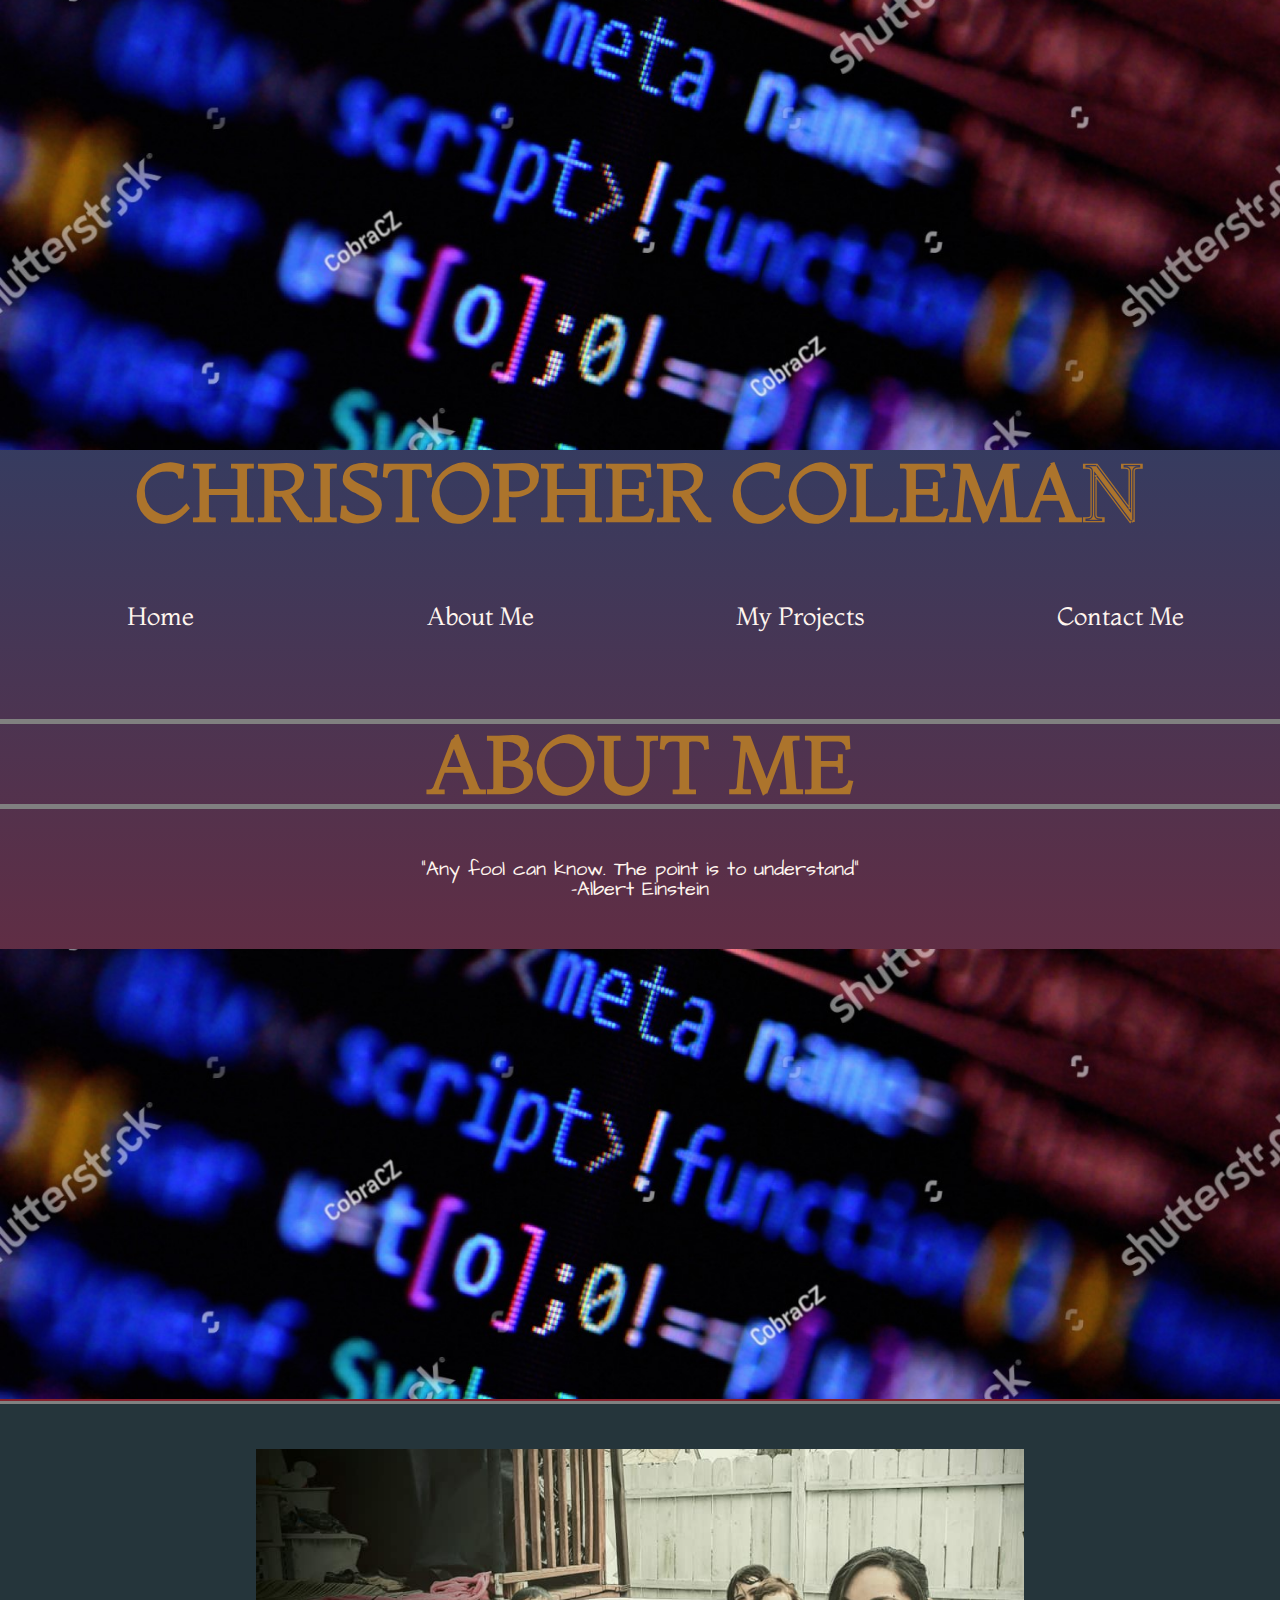
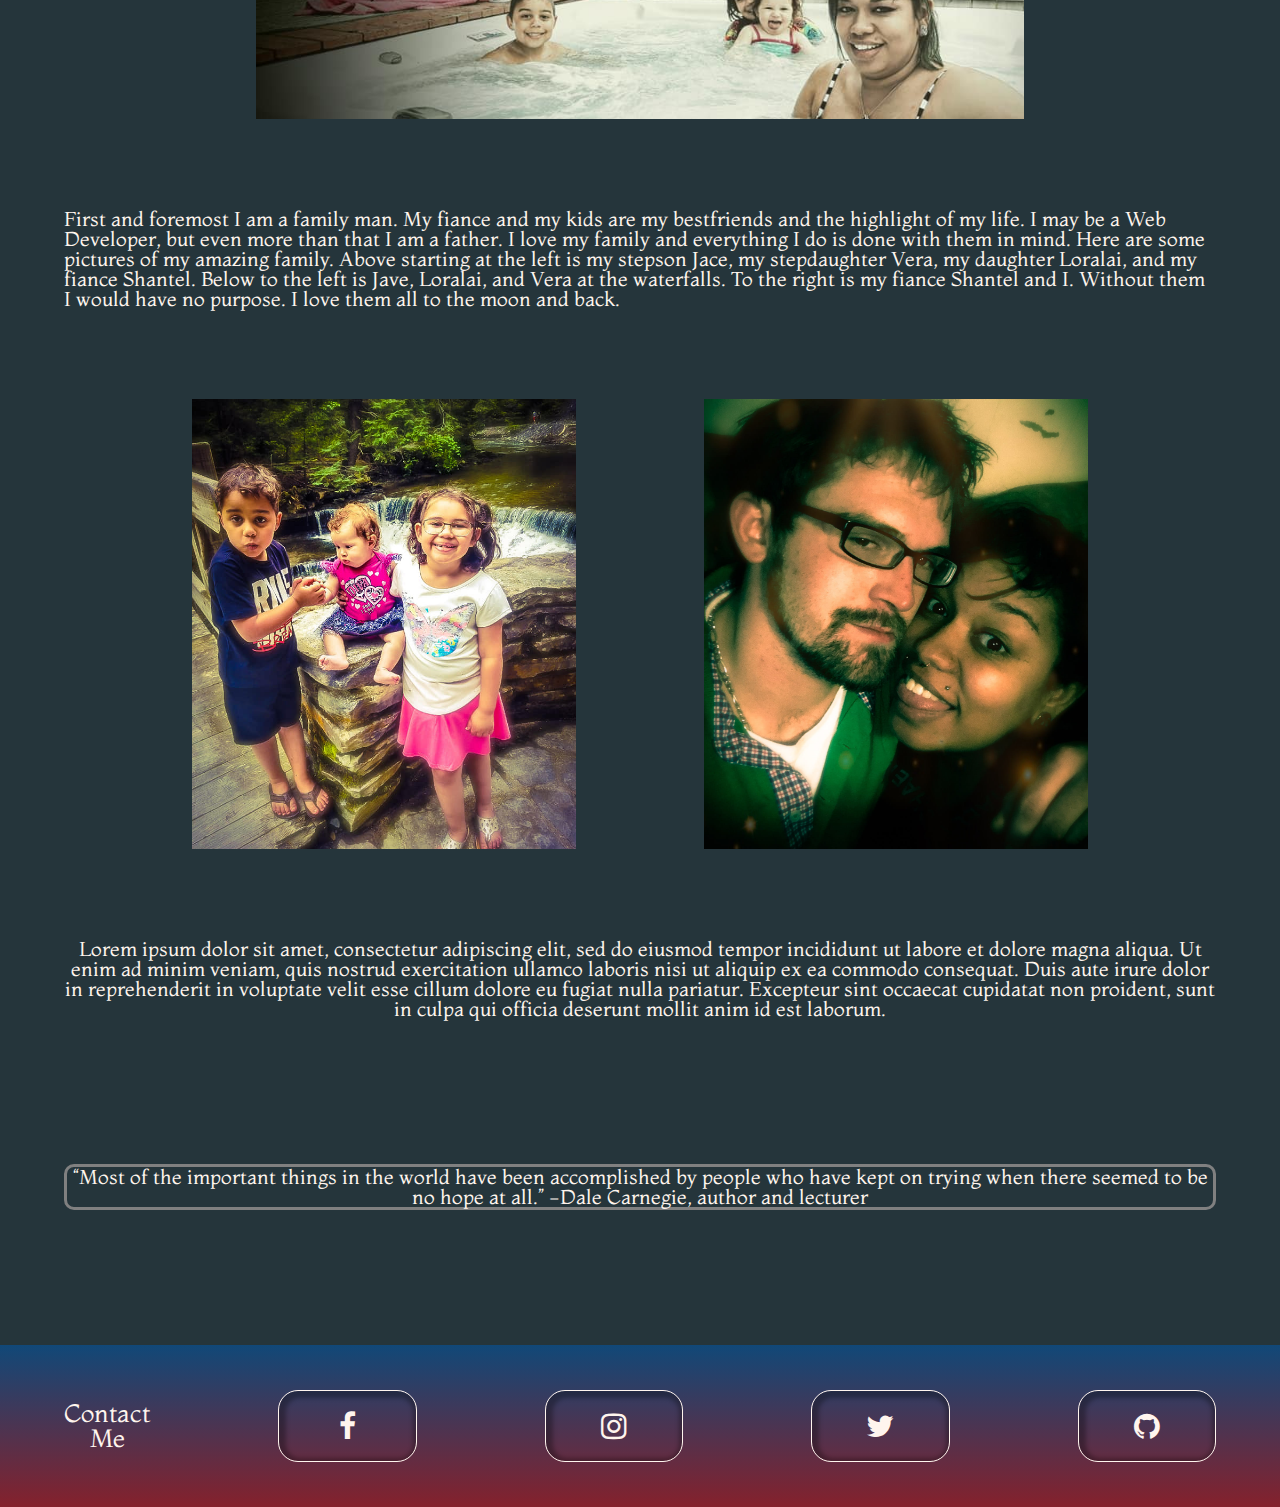
==== commit b16337a9: "Finished responsive design" ====
--- a/about.html
+++ b/about.html
@@ -20,7 +20,7 @@
                 <a href="/projects.html">My Projects</a>
                 <a href="/contact.html">Contact Me</a>
             </nav>
-            <h1 class="title">My Portfolio</h1>
+            <h1 class="title">About Me</h1>
             <p>"Any fool can know. The point is to understand"<br> -Albert Einstein</p>
             <img class="headerImage headerImage2" src="/assets/images/code-pic.jpg" alt="Computer running code">
         </header>
--- a/assets/stylesheets/index.css
+++ b/assets/stylesheets/index.css
@@ -236,13 +236,58 @@
 }
 
 /*
+---- Projects Page Styling-----
+*/
+.myProjects {
+    display: flex;
+    flex-wrap: wrap;
+    justify-content: center;
+    align-items: center;
+}
+.aboutProjects p {
+    font-size: 3rem;
+    border: 3px solid grey;
+    text-align: center;
+    width: 60vw;
+    margin: 20vh 20vw 0;
+}
+.myProjects p {
+    text-align: center;
+    width: 30vw;
+}
+.myProjects .project {
+    margin: 20vh 10vw;
+    width: 40vw;
+}
+.myProjects img {
+    margin-top: 10vh;
+    width: 40vw;
+    height: 40vh;
+    object-fit: cover;
+}
+.myProjects .project p {
+    text-decoration: underline;
+    color: seashell;
+    font-family: fantasy;
+    font-size: 6rem;
+}
+/*
 ---- Responsive Design Styling/Media Quiries ----
 */
-@media screen and (max-width: 768px) { /*Tablet*/
+@media(max-width: 1020px) {
+    .myProjects p {
+        font-size: 1.8rem;
+    }
+    .myProjects .project p {
+        font-size: 4rem;
+    }
+}
+@media screen and (max-width: 820px) { /*Tablet*/
     /*Basic Styling Alt*/
     html {
     font-size: 50%;
     }
+    
     /*Header Alt*/
     .header .headerImage {
         height: 20vh;
@@ -272,6 +317,14 @@
         display: flex;
         justify-content: space-evenly;
         align-items: baseline;
+    }
+
+    /* Projects Alt Styling */
+    .myProjects .project p {
+        font-size: 4rem;
+    }
+    .myProjects p {
+        font-size: 2rem;
     }
     
 @media screen and (max-width: 500px) { /*Phone*/
@@ -319,4 +372,18 @@
         width: 90vw;
     }
 
+    /*Projects Alt*/
+    .myProjects {
+        flex-direction: column;
+    }
+    .myProjects .project {
+        padding-bottom: 0;
+        margin-bottom: 0;
+    }
+    .myProjects .project p { 
+        width: auto; 
+    }
+    .myProjects p {
+        width: 60vw;
+    }
 }